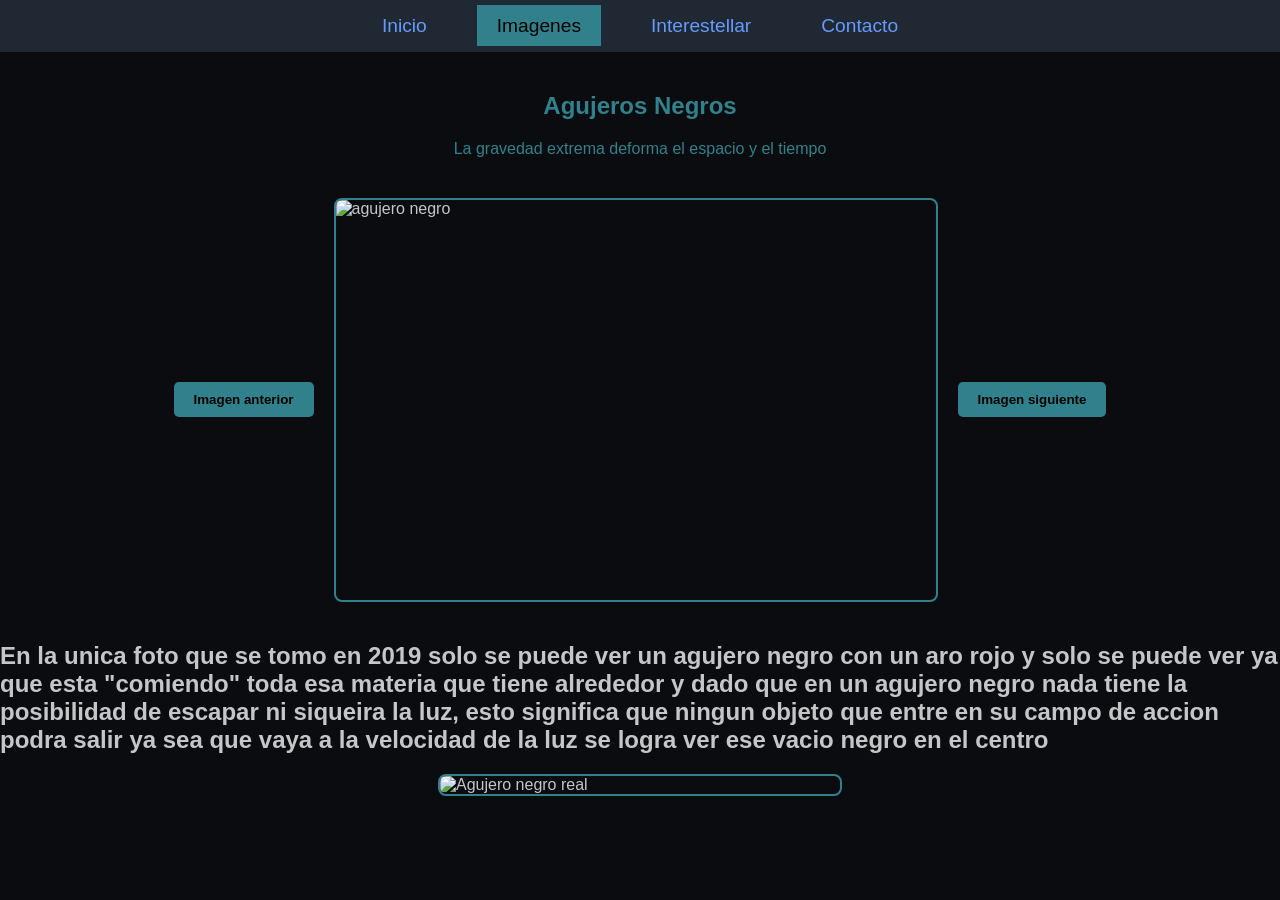
==== index.html @ 91fd2e6f "primera subida(falta el redme y explicar un poco mas sobre el tema)" ====
<!DOCTYPE html>
<html lang="es">
<head>
    <meta charset="UTF-8">
    <title>Agujeros Negros</title>
    <link rel="stylesheet" type="text/css" href="style.css">
</head>
<body>

    

    <header>
<nav>
<ul>
<li><a href="articulos.html">Inicio</a></li>
<li><a href="index.html"class="activa">Imagenes</a></li>
<li><a href="interestellar.html">Interestellar</a></li>
<li><a href="contacto.html">Contacto</a></li>
</ul>

</nav>

    </header>

<main>
        
      <section class="titulo-centrado">
     <h2>Agujeros Negros</h2>
      <p>La gravedad extrema deforma el espacio y el tiempo</p>

    </section>

        <section id="carrusel">
        <button id="btn-atras">Imagen anterior</button>
            
            <img id="imagen-carrusel" src="https://cdn.agenciasinc.es/var/ezwebin_site/storage/images/_aliases/img_1col/noticias/primera-fotografia-de-un-agujero-negro/6474439-19-esl-MX/Primera-fotografia-de-un-agujero-negro.jpg" alt="agujero negro">
            <button id="btn-adelante">Imagen siguiente</button>

        </section>


        <section id="imgaen-real"></section>
        <h2>En la unica foto que se tomo en 2019 solo se puede ver un agujero negro con un aro rojo y solo se puede ver ya que esta "comiendo" toda esa materia que tiene alrededor y dado que 
             en un agujero negro nada tiene la posibilidad de escapar ni siqueira la luz, esto significa que ningun objeto
            que entre en su campo de accion  podra salir ya sea que vaya a la velocidad de la luz se logra ver ese vacio negro en el centro 
        </h2>
        <img id="imagen-real" src="https://cdn.agenciasinc.es/var/ezwebin_site/storage/images/_aliases/img_1col/noticias/primera-fotografia-de-un-agujero-negro/6474439-19-esl-MX/Primera-fotografia-de-un-agujero-negro.jpg" alt="Agujero negro real">
</section>

    </main>



<script src="script.js"></script>

</body>



</html>
---- style.css ----
/*general*/
body {
    background-color: #0b0c10; 
    color: #c5c6c7;
    font-family: Arial, sans-serif;
    margin: 0;
    background-image: url('https://fotografias-2.larazon.es/clipping/cmsimages01/2022/05/05/E2199602-9859-47F8-9027-E39A1FC458B9/98.jpg?crop=5735,3227,x0,y1257&width=1900&height=1069&optimize=low&format=webply');
    min-height: 100vh;
    background-repeat: no-repeat;
    background-size: cover;
    background-position: center;
}

/*encabezado*/
nav {
    background-color: #1f2833;
}

nav ul {
    display: flex;
    justify-content: center;
    gap: 30px;
    list-style: none;
    padding: 15px 0;
    margin: 0;
}

nav ul li a {
    color: #669bfc;
    text-decoration: none;
    padding: 10px 20px;
    font-size: 1.2em;
}

nav ul li a.activa {
    background-color: #30818b;
    color: #000000;
}

nav ul li a:hover {
    color: #000000;
    background-color: #30818b;
    border-radius: 5px;
}

/*textos*/
.titulo {
    text-align: center;
    margin: 40px 0;
    color: #ceced8;
}

.titulo-centrado {
    color: #30818b;
    text-align: center;
    margin: 40px 0;
}

.texto {
    color: #0574e4;
    text-align: center;
    width: 100%;
    margin: 40px 0;
}

/*columnas*/
.articulos {
    display: flex;
    justify-content: center;
    gap: 20px;
    padding: 40px 20px;
}

.columna {
    background-color: #1f2833;
    padding: 20px;
    border-radius: 8px;
    flex: 1;
}

.columna h2 {
    color: #669bfc;
}

.columna-de-abajo {
    display: flex;
    flex-direction: column;
    gap: 20px;
    flex: 1;
}

/*imganes*/
.contenedor-de_imagen {
    display: flex;
    justify-content: center;
    width: 100%;
    margin: 20px 0;
}

.portada {
    max-width: 350px;
    width: 100%;
    border-radius: 8px;
    border: 2px solid #30818b;
    margin: 20px 0;
    box-shadow: 0 4px 15px rgba(0,0,0,0.5);
}

#imagen-real {
    display: block;
    margin: 20px auto;
    max-width: 400px;
    width: 100%;
    border-radius: 8px;
    border: 2px solid #30818b;
}

.img-columna {
    display: block;
    margin: 15px auto; 
    max-width: 90px; 
    width: 100%;
    border-radius: 8px; 
}

/* el carrusel*/
#carrusel {
    display: flex;
    align-items: center;
    justify-content: center;
    gap: 20px;
    margin: 40px 0;
}

#imagen-carrusel {
    width: 600px;
    height: 400px;
    border-radius: 8px;
    object-fit: cover;
    border: 2px solid #30818b;
}

#carrusel button {
    padding: 10px 20px;
    background-color: #30818b;
    color: #000000;
    border: none;
    border-radius: 5px;
    font-weight: bold;
    cursor: pointer;
}

#carrusel button:hover {
    background-color: #669bfc;
}

/*videos*/
.videos {
    display: flex;
    justify-content: center;
    gap: 30px;
    margin-top: 20px;
    flex-wrap: wrap;
}

.videos h3 {
    color: #669bfc;
    margin-bottom: 15px; 
}

/* contacto*/
.formulario {
    max-width: 500px;
    margin: 40px auto;
    background-color: #1f2833;
    padding: 30px;
    border-radius: 8px;
}

.campo {
    margin-bottom: 20px;
}

.campo label {
    display: block;
    margin-bottom: 8px;
    color: #669bfc;
}

.campo input {
    width: 100%;
    padding: 10px;
    background-color: #0b0c10;
    color: #c5c6c7;
    border: 1px solid #30818b;
    border-radius: 4px;
    box-sizing: border-box;
}

#boton-enviar {
    width: 100%;
    padding: 12px;
    background-color: #30818b;
    color: #8fdbe6;
    border: none;
    border-radius: 4px;
    font-size: 1.1em;
    font-weight: bold;
    cursor: pointer;
    margin-top: 10px;
}

#boton-enviar:hover {
    background-color: #669bfc;
}

.error {
    color: #ff4d4d;
    font-size: 0.9em;
    margin-top: 5px;
    display: block;
}
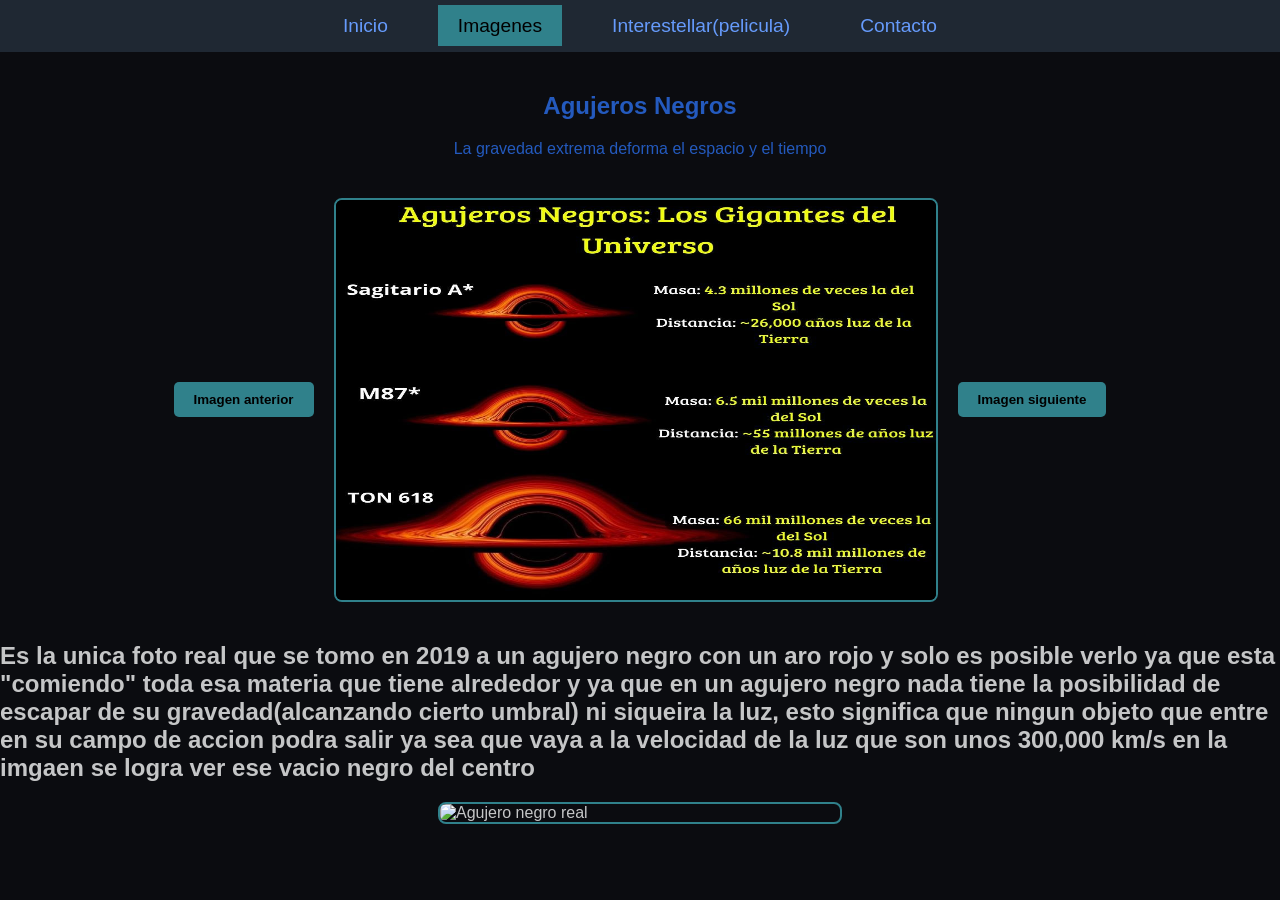
==== commit 5e20b811: "pagina final 1" ====
--- a/index.html
+++ b/index.html
@@ -14,7 +14,7 @@
 <ul>
 <li><a href="articulos.html">Inicio</a></li>
 <li><a href="index.html"class="activa">Imagenes</a></li>
-<li><a href="interestellar.html">Interestellar</a></li>
+<li><a href="interestellar.html">Interestellar(pelicula)</a></li>
 <li><a href="contacto.html">Contacto</a></li>
 </ul>
 
@@ -33,16 +33,16 @@
         <section id="carrusel">
         <button id="btn-atras">Imagen anterior</button>
             
-            <img id="imagen-carrusel" src="https://cdn.agenciasinc.es/var/ezwebin_site/storage/images/_aliases/img_1col/noticias/primera-fotografia-de-un-agujero-negro/6474439-19-esl-MX/Primera-fotografia-de-un-agujero-negro.jpg" alt="agujero negro">
+            <img id="imagen-carrusel" src="agujero_negro_f.jpg">
             <button id="btn-adelante">Imagen siguiente</button>
 
         </section>
 
 
         <section id="imgaen-real"></section>
-        <h2>En la unica foto que se tomo en 2019 solo se puede ver un agujero negro con un aro rojo y solo se puede ver ya que esta "comiendo" toda esa materia que tiene alrededor y dado que 
-             en un agujero negro nada tiene la posibilidad de escapar ni siqueira la luz, esto significa que ningun objeto
-            que entre en su campo de accion  podra salir ya sea que vaya a la velocidad de la luz se logra ver ese vacio negro en el centro 
+        <h2>Es la unica foto real que se tomo en 2019 a un agujero negro con un aro rojo y solo es posible verlo ya que esta "comiendo" toda esa materia que tiene alrededor y ya que 
+             en un agujero negro nada tiene la posibilidad de escapar de su gravedad(alcanzando cierto umbral) ni siqueira la luz, esto significa que ningun objeto
+            que entre en su campo de accion  podra salir ya sea que vaya a la velocidad de la luz que son unos 300,000 km/s en la imgaen se logra ver ese vacio negro del centro 
         </h2>
         <img id="imagen-real" src="https://cdn.agenciasinc.es/var/ezwebin_site/storage/images/_aliases/img_1col/noticias/primera-fotografia-de-un-agujero-negro/6474439-19-esl-MX/Primera-fotografia-de-un-agujero-negro.jpg" alt="Agujero negro real">
 </section>
--- a/style.css
+++ b/style.css
@@ -51,7 +51,7 @@
 }
 
 .titulo-centrado {
-    color: #30818b;
+    color: #245abe;
     text-align: center;
     margin: 40px 0;
 }
@@ -133,10 +133,11 @@
 }
 
 #imagen-carrusel {
-    width: 600px;
+    objet-fit: contain;
+    width: 100%;
+    max-width: 600px;
     height: 400px;
     border-radius: 8px;
-    object-fit: cover;
     border: 2px solid #30818b;
 }
 
@@ -210,10 +211,6 @@
     margin-top: 10px;
 }
 
-#boton-enviar:hover {
-    background-color: #669bfc;
-}
-
 .error {
     color: #ff4d4d;
     font-size: 0.9em;
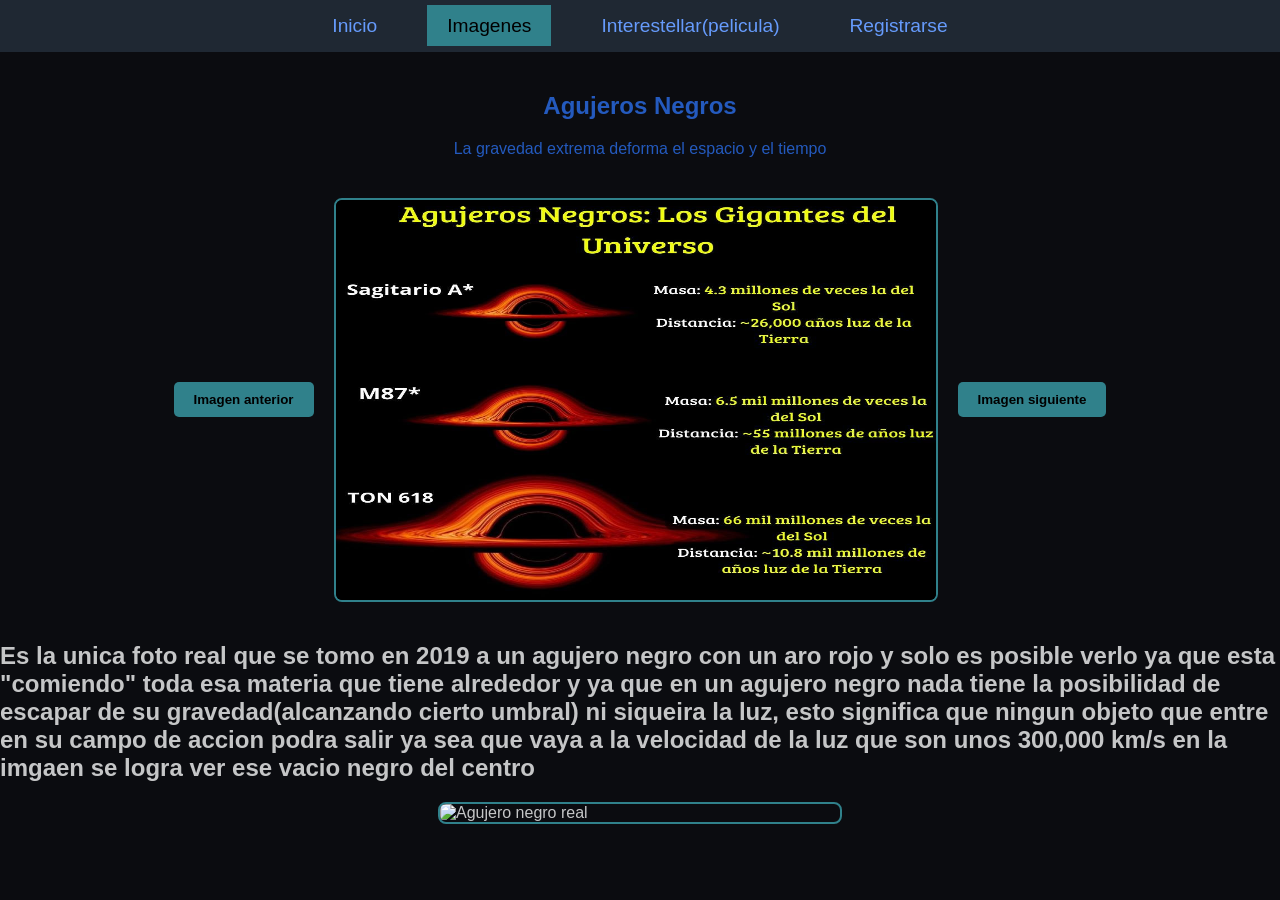
==== commit 52f97e20: "pagina final 2(redme actualizado, y pagina contacto actualizada )" ====
--- a/index.html
+++ b/index.html
@@ -15,7 +15,7 @@
 <li><a href="articulos.html">Inicio</a></li>
 <li><a href="index.html"class="activa">Imagenes</a></li>
 <li><a href="interestellar.html">Interestellar(pelicula)</a></li>
-<li><a href="contacto.html">Contacto</a></li>
+<li><a href="contacto.html">Registrarse</a></li>
 </ul>
 
 </nav>
